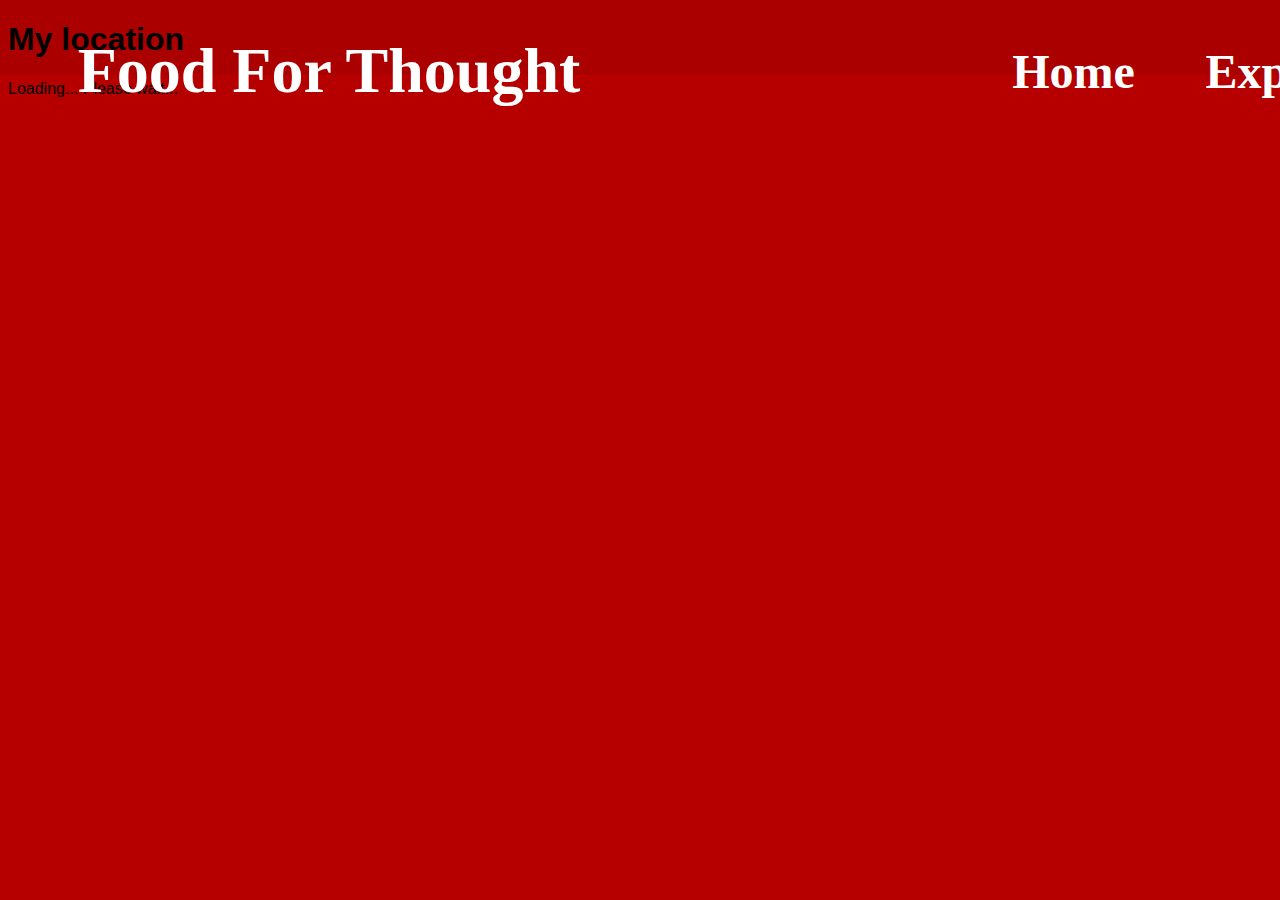
==== public/index.html @ 9ba98bdd "add header" ====
<!doctype html>
<html lang="en">

<head>
    <title>Tasks</title>
    <!-- Required meta tags -->
    <meta charset="utf-8">
    <meta name="viewport" content="width=device-width, initial-scale=1, shrink-to-fit=no">

    <!-- Bootstrap CSS -->
    <link rel="stylesheet" href="style.css">
</head>

<body>
    <header>
        <name>Food For Thought</name>
        <home>Home</home>
        <explore>Explore</explore>
        <login>Login</login>
        <register>Register</register>
    </header>
    <article>
        <h1>My location</h1>

        <section id="user-display">
            Loading... Please wait...
        </section>

        <section id="tasks-display" class="hidden">
            <!-- List for tasks -->
            <ul id="task-list"></ul>

            <div>
                <label for="name">Title: </label><input type="text" id="task-title" />
            </div>
            <div>
                <button type="button" id="task-register">Add task</button>
            </div>
        </section>
    </article>
    <script src="./script.js"></script>
</body>

</html>
---- public/style.css ----
body {
    font-family: Verdana, Geneva, Tahoma, sans-serif;
    font-size: 16px;

    background: #B60000;
}

header{
    position: absolute;
    width: 1920px;
    height: 75px;
    left: 0px;
    top: 0px;
    
    background: rgba(0, 0, 0, 0.06);
}

header > name{
    position: absolute;
    width: 824px;
    height: 135px;
    left: -83px;
    top: 31px;

    font-family: Sunflower;
    font-style: normal;
    font-weight: bold;
    font-size: 64px;
    line-height: 80px;
    text-align: center;

    color: #FFFFFF;
}

header > home{
    position: absolute;
    width: 239px;
    height: 93px;
    left: 954px;
    top: 42px;

    font-family: Sunflower;
    font-style: normal;
    font-weight: bold;
    font-size: 48px;
    line-height: 60px;
    text-align: center;

    color: #FFFFFF;
}

header > explore{
    position: absolute;
    width: 239px;
    height: 93px;
    left: 1167px;
    top: 42px;
    
    font-family: Sunflower;
    font-style: normal;
    font-weight: bold;
    font-size: 48px;
    line-height: 60px;
    text-align: center;
    
    color: #FFFFFF;
}

header > login{
    position: absolute;
    width: 239px;
    height: 93px;
    left: 1406px;
    top: 40px;

    font-family: Sunflower;
    font-style: normal;
    font-weight: bold;
    font-size: 48px;
    line-height: 60px;
    text-align: center;
}

header > register{
    position: absolute;
    width: 239px;
    height: 93px;
    left: 1644px;
    top: 40px;
    
    font-family: Sunflower;
    font-style: normal;
    font-weight: bold;
    font-size: 48px;
    line-height: 60px;
    text-align: center;
}

.completed {
    text-decoration: line-through;
}

ul {
    list-style-type: none;
}

.hidden {
    display: none;
}
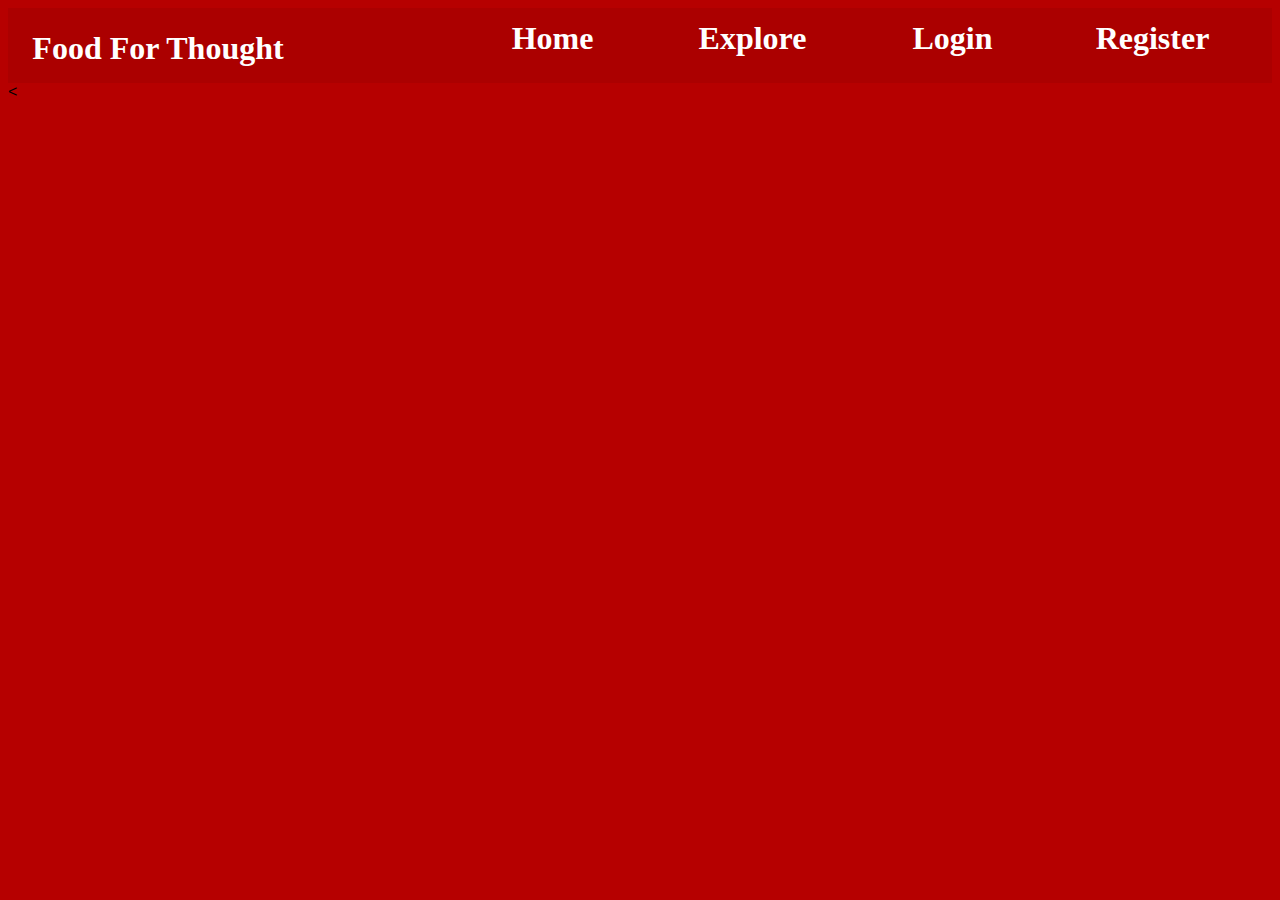
==== commit 6cd9f7e6: "add photo to landing" ====
--- a/public/index.html
+++ b/public/index.html
@@ -19,25 +19,7 @@
         <login>Login</login>
         <register>Register</register>
     </header>
-    <article>
-        <h1>My location</h1>
-
-        <section id="user-display">
-            Loading... Please wait...
-        </section>
-
-        <section id="tasks-display" class="hidden">
-            <!-- List for tasks -->
-            <ul id="task-list"></ul>
-
-            <div>
-                <label for="name">Title: </label><input type="text" id="task-title" />
-            </div>
-            <div>
-                <button type="button" id="task-register">Add task</button>
-            </div>
-        </section>
-    </article>
+    <
     <script src="./script.js"></script>
 </body>
 
--- a/public/style.css
+++ b/public/style.css
@@ -6,8 +6,8 @@
 }
 
 header{
-    position: absolute;
-    width: 1920px;
+    position: relative;
+    width: auto;
     height: 75px;
     left: 0px;
     top: 0px;
@@ -17,15 +17,15 @@
 
 header > name{
     position: absolute;
-    width: 824px;
+    width: 300px;
     height: 135px;
-    left: -83px;
-    top: 31px;
+    left: 0px;
+    top: 0px;
 
     font-family: Sunflower;
     font-style: normal;
     font-weight: bold;
-    font-size: 64px;
+    font-size: 32px;
     line-height: 80px;
     text-align: center;
 
@@ -36,13 +36,13 @@
     position: absolute;
     width: 239px;
     height: 93px;
-    left: 954px;
-    top: 42px;
+    right: 600px;
+    top: 0px;
 
     font-family: Sunflower;
     font-style: normal;
     font-weight: bold;
-    font-size: 48px;
+    font-size: 32px;
     line-height: 60px;
     text-align: center;
 
@@ -53,13 +53,13 @@
     position: absolute;
     width: 239px;
     height: 93px;
-    left: 1167px;
-    top: 42px;
+    top: 0px;
+    right: 400px;
     
     font-family: Sunflower;
     font-style: normal;
     font-weight: bold;
-    font-size: 48px;
+    font-size: 32px;
     line-height: 60px;
     text-align: center;
     
@@ -70,30 +70,42 @@
     position: absolute;
     width: 239px;
     height: 93px;
-    left: 1406px;
-    top: 40px;
+    right: 200px;
+    top: 0px;
 
     font-family: Sunflower;
     font-style: normal;
     font-weight: bold;
-    font-size: 48px;
+    font-size: 32px;
     line-height: 60px;
     text-align: center;
+    color: #FFFFFF;
 }
 
 header > register{
     position: absolute;
     width: 239px;
     height: 93px;
-    left: 1644px;
-    top: 40px;
+    right: 0px;
+    top: 0px;
     
     font-family: Sunflower;
     font-style: normal;
     font-weight: bold;
-    font-size: 48px;
+    font-size: 32px;
     line-height: 60px;
     text-align: center;
+    color: #FFFFFF;
+}
+
+granny{
+    position: relative;
+    width: auto/2;
+    height: 987px;
+    left: 0px;
+    top: 138px;
+    
+    background: url(65963.jpg);
 }
 
 .completed {
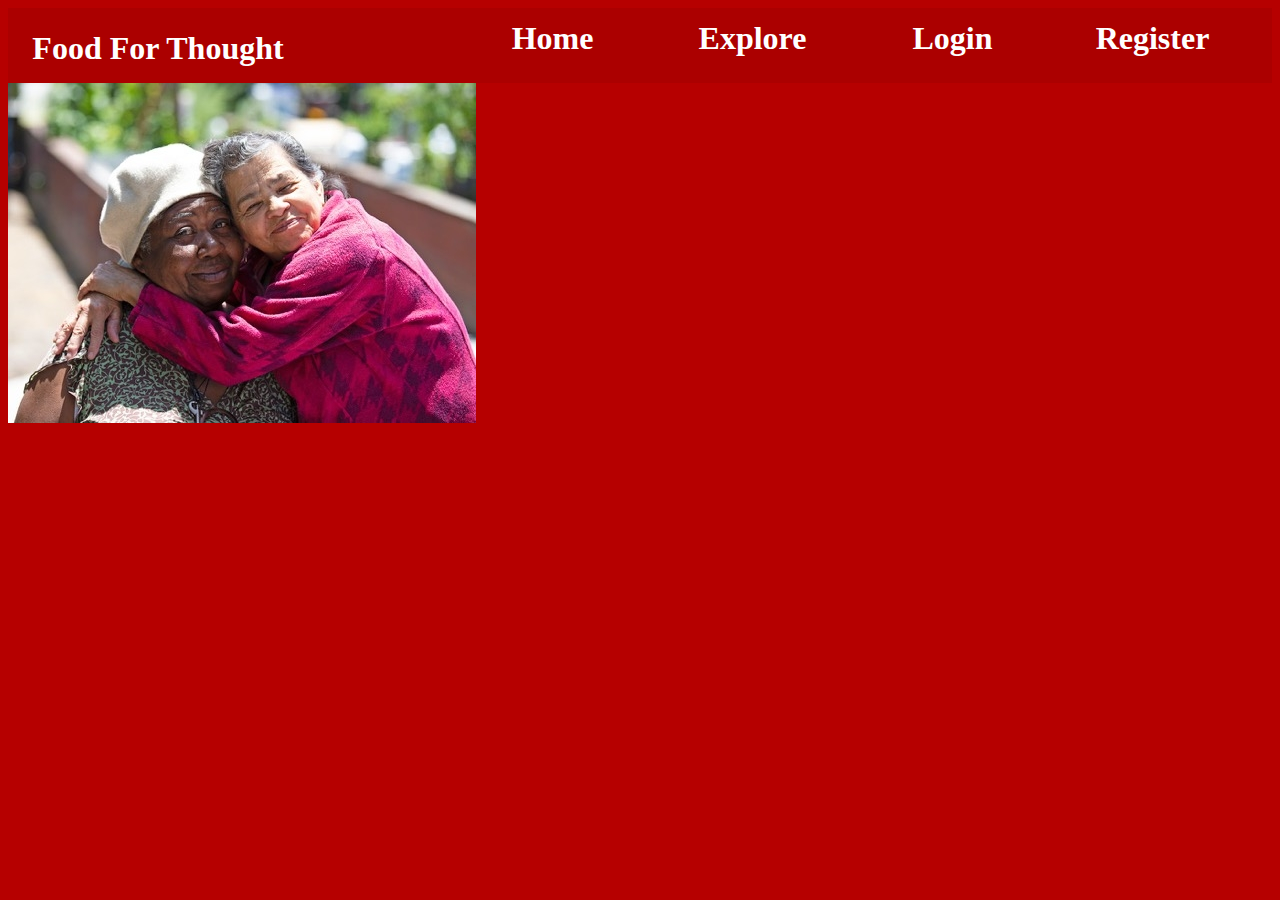
==== commit b5f1ffa5: "add photo" ====
--- a/public/index.html
+++ b/public/index.html
@@ -19,7 +19,7 @@
         <login>Login</login>
         <register>Register</register>
     </header>
-    <
+    <img src="65963.jpg" alt="Grannies">
     <script src="./script.js"></script>
 </body>
 
--- a/public/style.css
+++ b/public/style.css
@@ -98,16 +98,6 @@
     color: #FFFFFF;
 }
 
-granny{
-    position: relative;
-    width: auto/2;
-    height: 987px;
-    left: 0px;
-    top: 138px;
-    
-    background: url(65963.jpg);
-}
-
 .completed {
     text-decoration: line-through;
 }
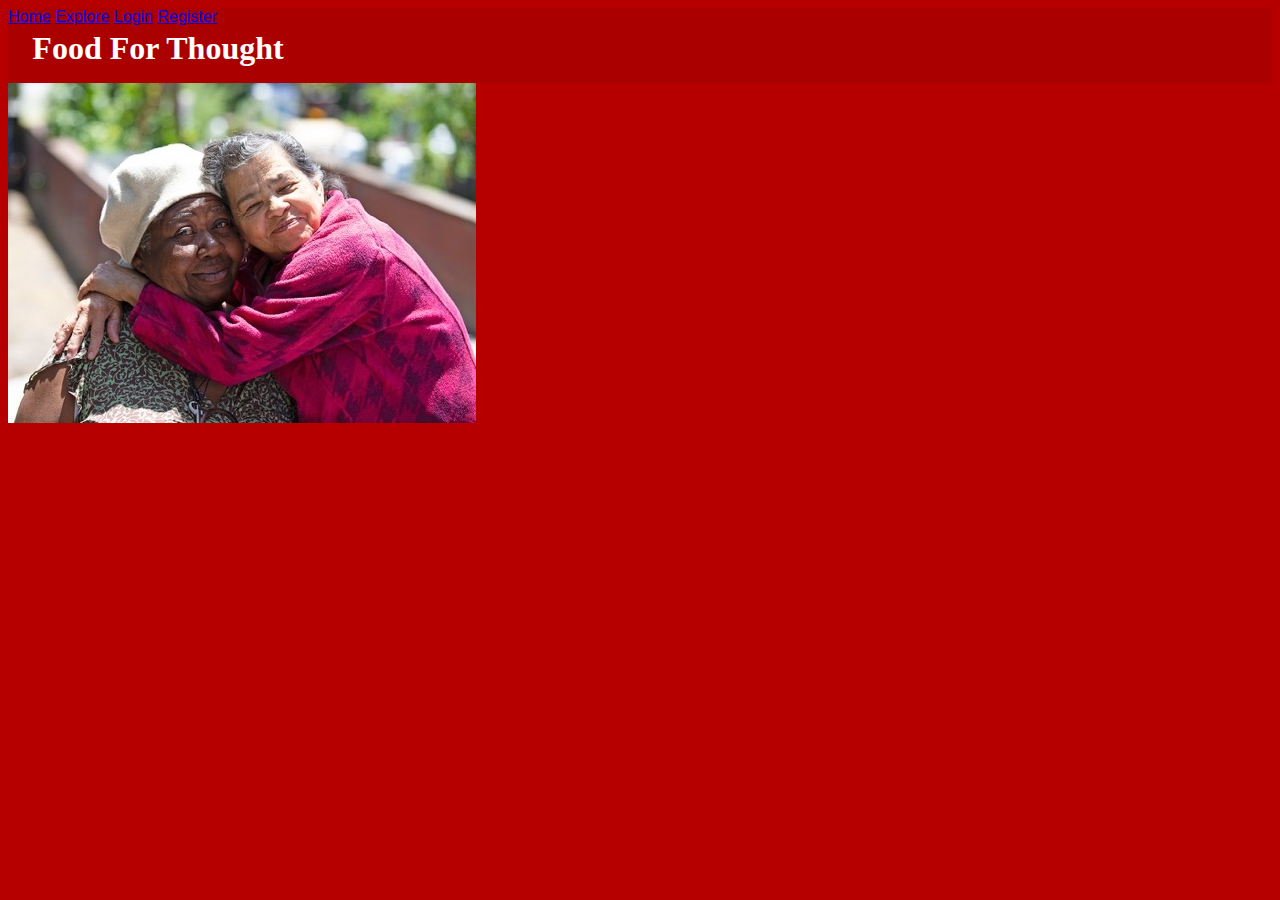
==== commit 7dda930d: "add links" ====
--- a/public/index.html
+++ b/public/index.html
@@ -14,10 +14,10 @@
 <body>
     <header>
         <name>Food For Thought</name>
-        <home>Home</home>
-        <explore>Explore</explore>
-        <login>Login</login>
-        <register>Register</register>
+        <a href="home.html"><home>Home</home></a>
+        <a href="explore.html"><explore>Explore</explore></a>
+        <a href="login.html"><login>Login</login></a>
+        <a href="register.html"><register>Register</register></a>
     </header>
     <img src="65963.jpg" alt="Grannies">
     <script src="./script.js"></script>
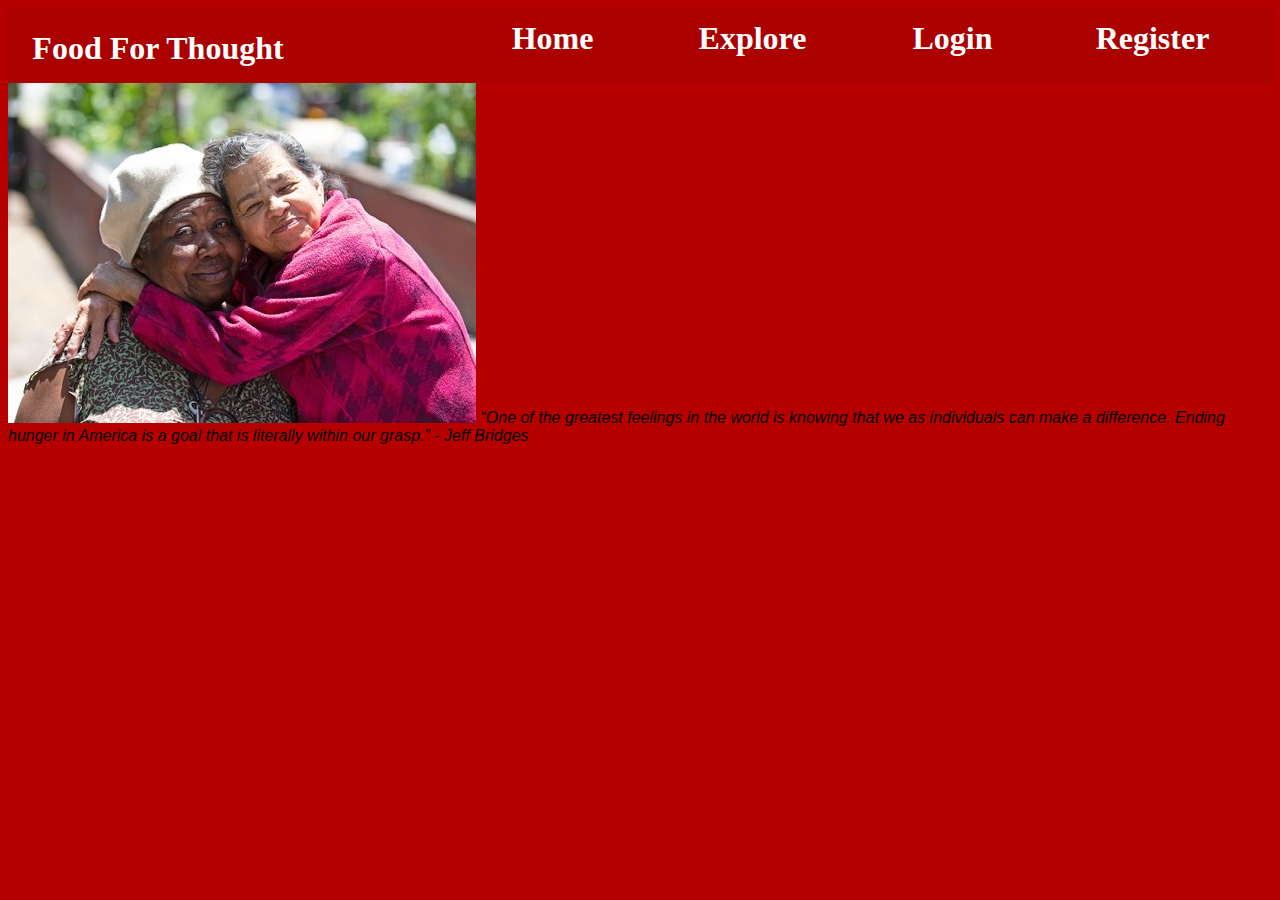
==== commit f00b12b4: "add text" ====
--- a/public/index.html
+++ b/public/index.html
@@ -14,12 +14,14 @@
 <body>
     <header>
         <name>Food For Thought</name>
-        <a href="home.html"><home>Home</home></a>
-        <a href="explore.html"><explore>Explore</explore></a>
-        <a href="login.html"><login>Login</login></a>
-        <a href="register.html"><register>Register</register></a>
+        <home>Home</home>
+        <explore>Explore</explore>
+        <login>Login</login>
+        <register>Register</register>
     </header>
     <img src="65963.jpg" alt="Grannies">
+    <i style="right:100px;top:100px">“One of the greatest feelings in the world is knowing that we as individuals can make a difference. Ending hunger in America is a goal that is literally within our grasp.” - Jeff Bridges</i>
+    
     <script src="./script.js"></script>
 </body>
 
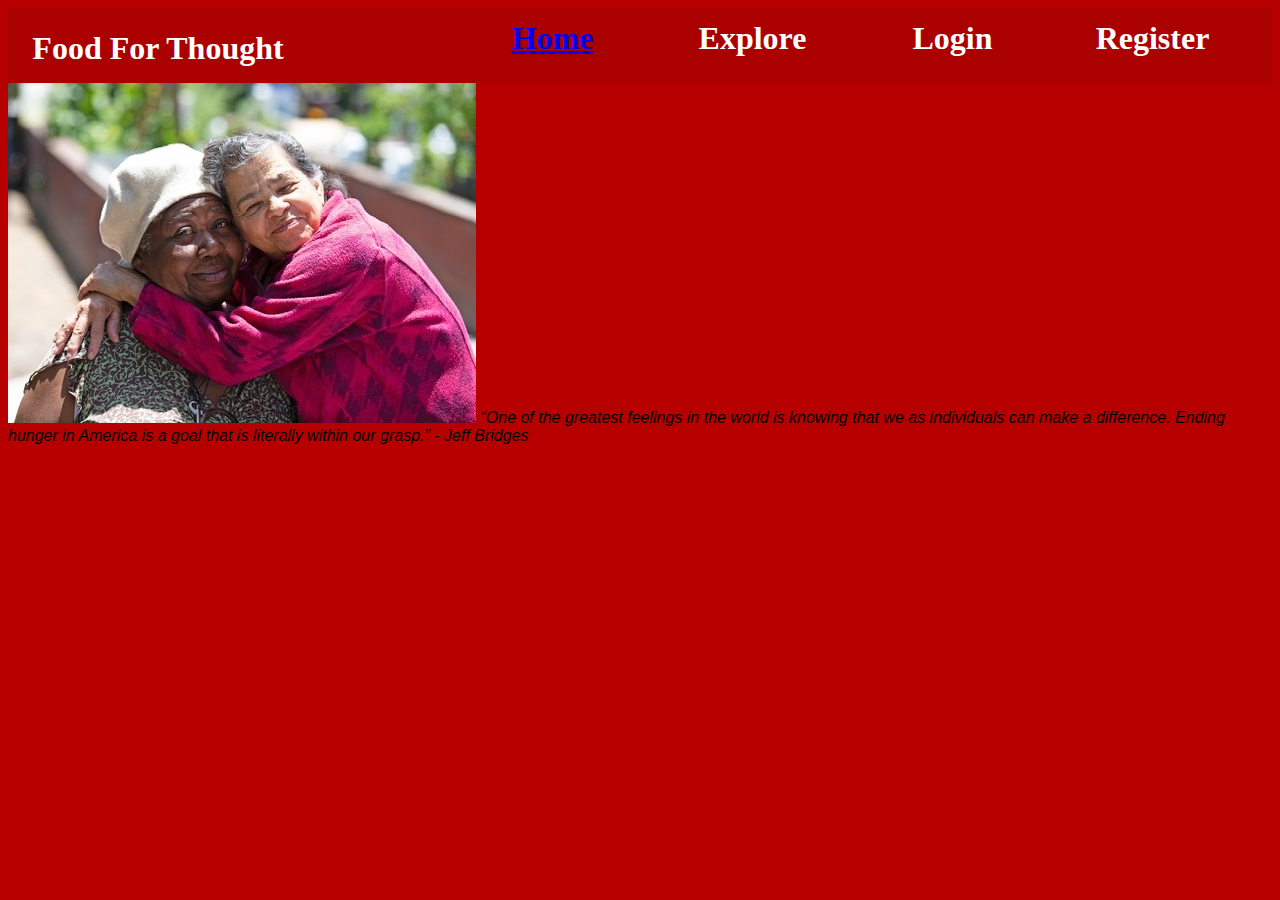
==== commit db1d86b1: "attempt link" ====
--- a/public/index.html
+++ b/public/index.html
@@ -14,7 +14,7 @@
 <body>
     <header>
         <name>Food For Thought</name>
-        <home>Home</home>
+        <home><a href="adminClose.php">Home</a></home>
         <explore>Explore</explore>
         <login>Login</login>
         <register>Register</register>
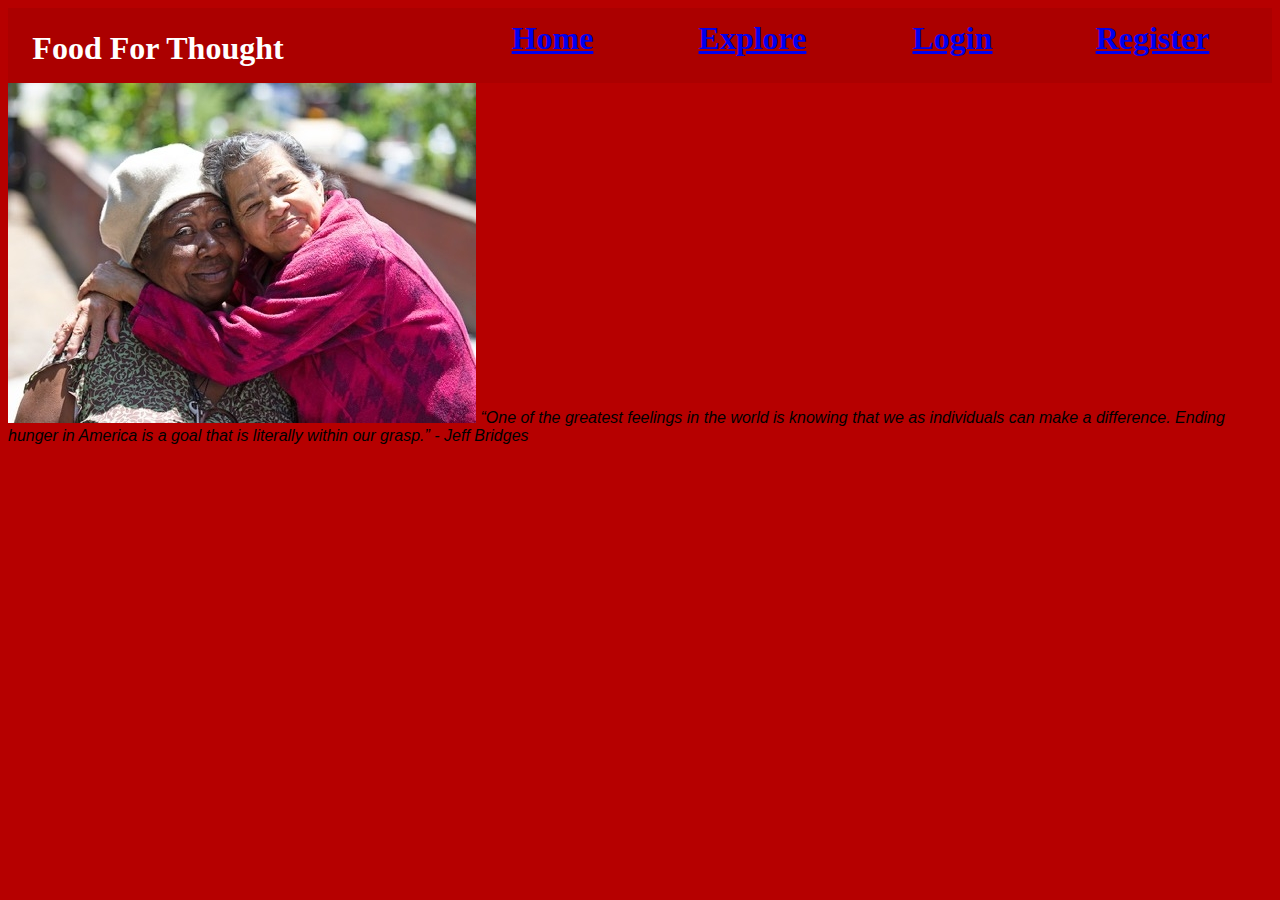
==== commit 408afd49: "update register" ====
--- a/public/index.html
+++ b/public/index.html
@@ -2,7 +2,7 @@
 <html lang="en">
 
 <head>
-    <title>Tasks</title>
+    <title>Landing Page</title>
     <!-- Required meta tags -->
     <meta charset="utf-8">
     <meta name="viewport" content="width=device-width, initial-scale=1, shrink-to-fit=no">
@@ -14,10 +14,10 @@
 <body>
     <header>
         <name>Food For Thought</name>
-        <home><a href="adminClose.php">Home</a></home>
-        <explore>Explore</explore>
-        <login>Login</login>
-        <register>Register</register>
+        <home><a href="home.html">Home</a></home>
+        <explore><a href="explore.html">Explore</a></explore>
+        <login><a href="login.html">Login</a></login>
+        <register><a href="register.html">Register</a></register>
     </header>
     <img src="65963.jpg" alt="Grannies">
     <i style="right:100px;top:100px">“One of the greatest feelings in the world is knowing that we as individuals can make a difference. Ending hunger in America is a goal that is literally within our grasp.” - Jeff Bridges</i>
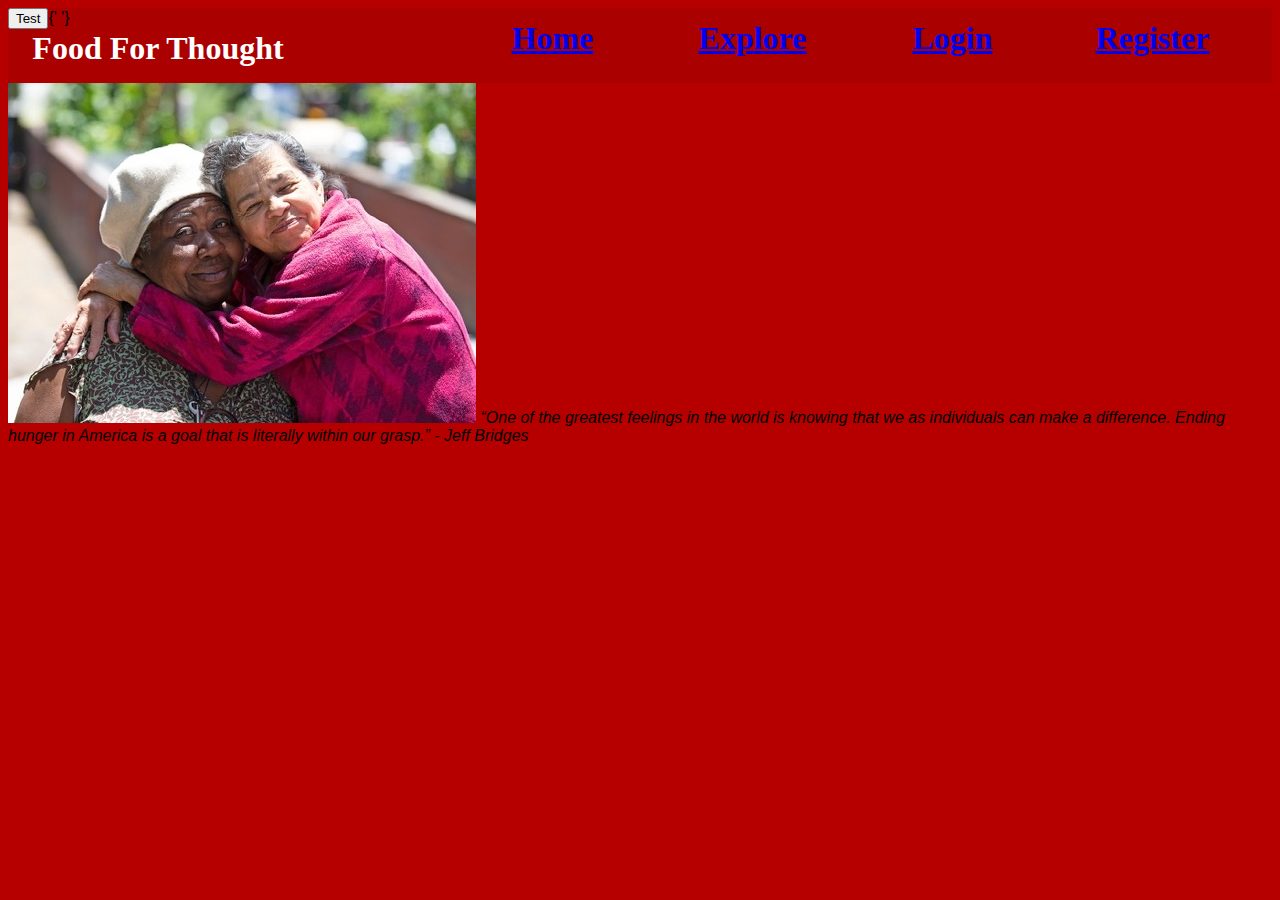
==== commit b1d39ff3: "testing react components" ====
--- a/public/index.html
+++ b/public/index.html
@@ -17,6 +17,7 @@
         <home><a href="home.html">Home</a></home>
         <explore><a href="explore.html">Explore</a></explore>
         <login><a href="login.html">Login</a></login>
+        <Button variant="outline-primary">Test</Button>{' '}
         <register><a href="register.html">Register</a></register>
     </header>
     <img src="65963.jpg" alt="Grannies">
